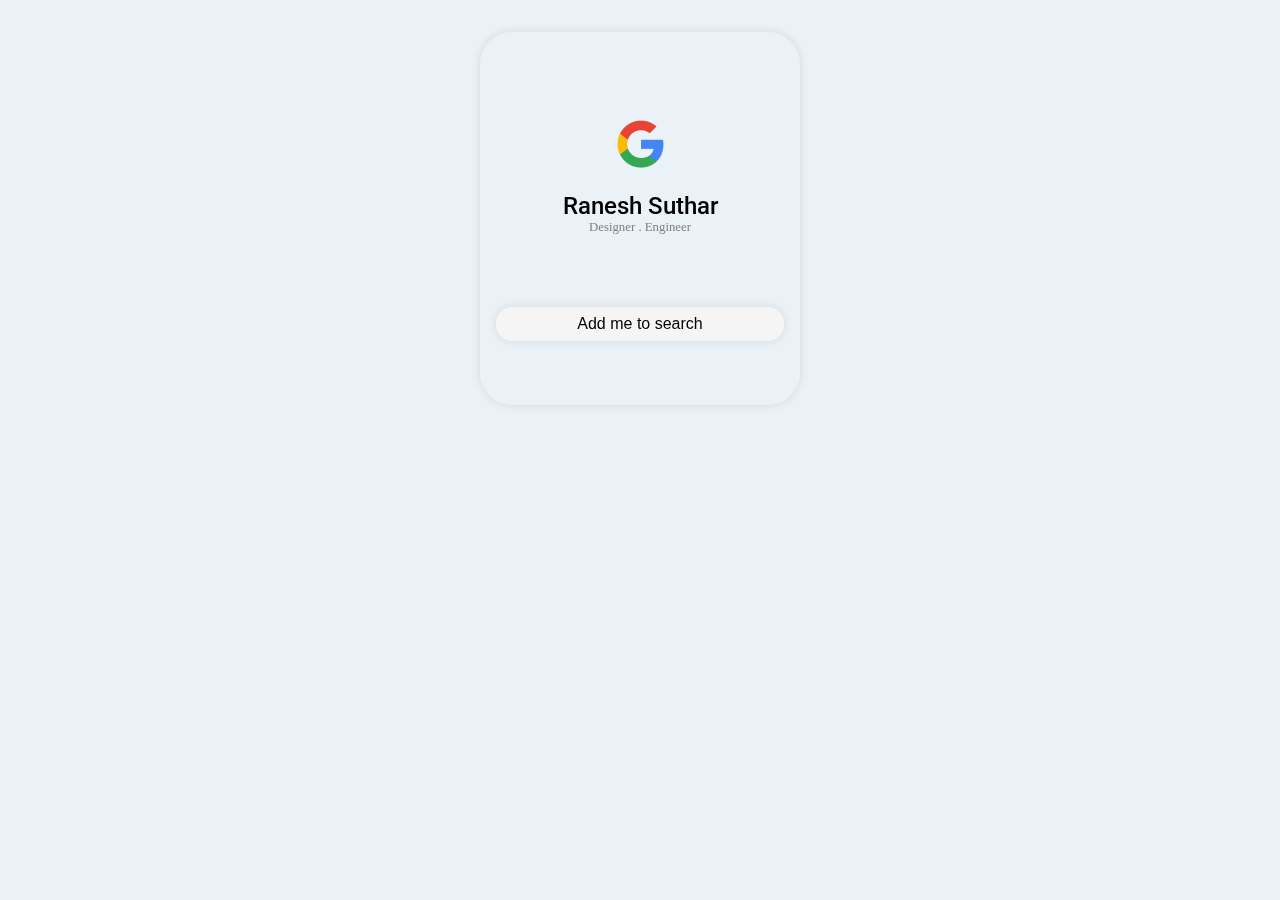
==== assignment2/view.html @ 0ea1176f "all assignments" ====
<!DOCTYPE html>
<html lang="en">
<head>
    <meta charset="UTF-8">
    <meta name="viewport" content="width=device-width, initial-scale=1.0">
    <title>View</title>
    <link rel="stylesheet" href="style.css">
</head>
<body>
    <div class="card">
        <img class="ggl" src="./images/google1.png" alt="">
        <p class="para">Ranesh Suthar</p>
        <div class="par">
            <p>Designer . Engineer</p>
        </div>
        <div class="socials">
            <img src="/images/facebook.png" alt="">
            <img src="/images/twitter.png" alt="">
            <img src="/images/instagram.png" alt="">
        </div>
        <button>Add me to search</button>  
    </div>
</body>
</html>
---- assignment2/style.css ----
@import url('https://fonts.googleapis.com/css2?family=Montserrat:ital,wght@0,100..900;1,100..900&family=Roboto:ital,wght@0,100;0,300;0,400;0,500;0,700;0,900;1,100;1,300;1,400;1,500;1,700;1,900&display=swap');

/* reset */
*, *::before, *::after{
    box-sizing: border-box;
    margin: 0;
    padding: 0;
}

html{
    font-size: 16px;
    /* 1rem = 16px; */
}
body{
    background-color:#eaf2f8;
}
.card{
    background: inherit;
    backdrop-filter: blur(10px);
    border-radius: 2rem;
    box-shadow: 0 0 10px rgba(0,0,0,0.1);
    margin: 2rem auto;
    max-width: 20rem;
    padding: 1rem;
    width: 40%;
    display: flex;
    justify-content: center;
    flex-direction: column;

}
.card .ggl{
    margin-top: 3.5rem;
    padding: 1rem;
    display: block;
    margin-left: auto;
    margin-right: auto;
} 
.card .para{
    font-family: 'Roboto', sans-serif;
    font-weight: 500;
    font-size: 1.5rem;
    margin-top: 0.5rem;
    text-align: center;  
}
.card .par{
    font-weight: 200;
    font-size: 0.8rem;
    margin-top: 0rem;
    text-align: center; 
    color: gray; 
}
.socials{
    display: flex;
    justify-content: center;
    margin-top: 1rem;
    gap: 1rem;
}
button{
    background-color: #f5f5f5;
    border: none;
    border-radius: 1rem;
    box-shadow: 0 0 10px rgba(0,0,0,0.1);
    cursor: pointer;
    font-size: 1rem;
    margin-top: 3.5rem;
    margin-bottom: 3rem;
    padding: 0.5rem;
}
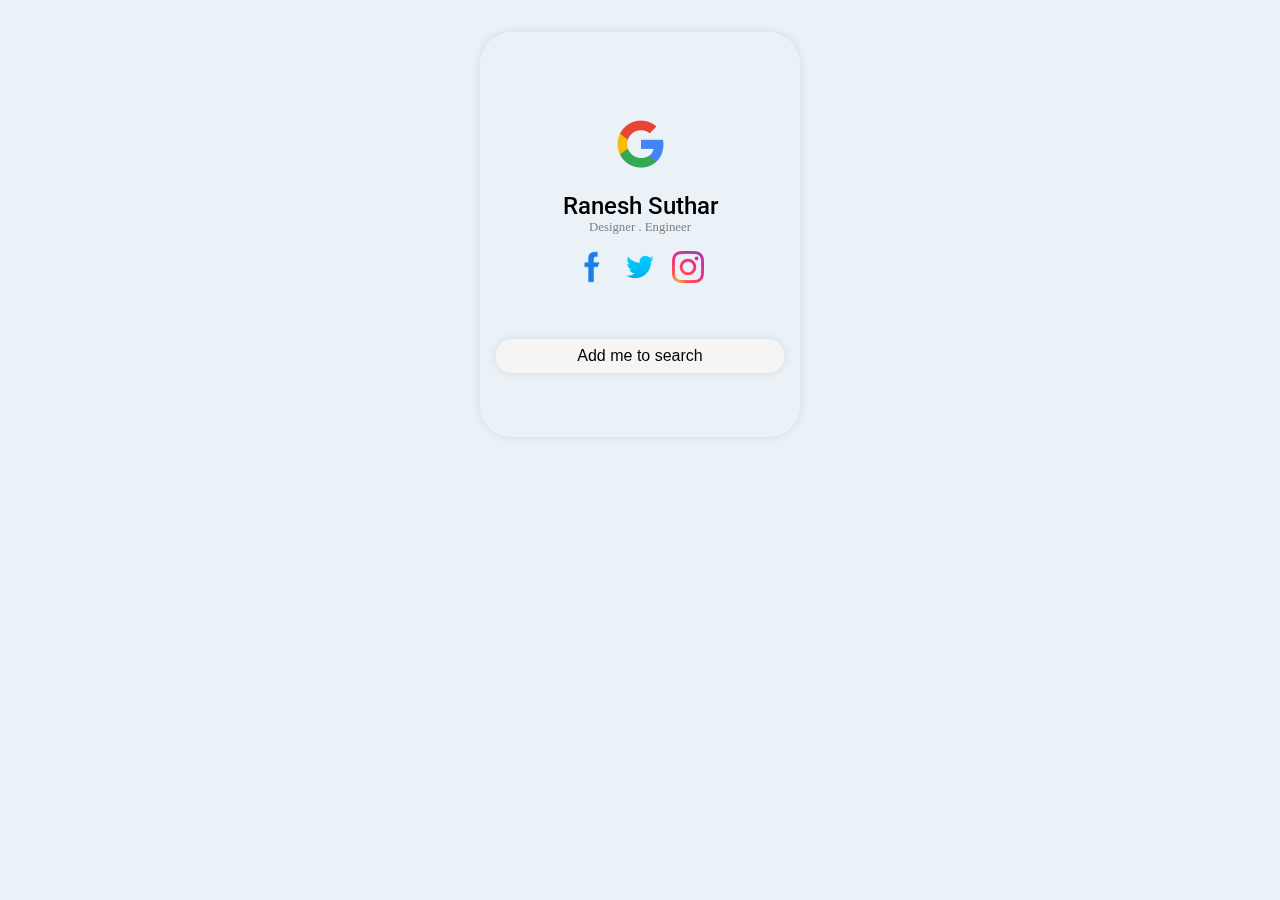
==== commit 12caff12: "update" ====
--- a/assignment2/view.html
+++ b/assignment2/view.html
@@ -14,9 +14,9 @@
             <p>Designer . Engineer</p>
         </div>
         <div class="socials">
-            <img src="/images/facebook.png" alt="">
-            <img src="/images/twitter.png" alt="">
-            <img src="/images/instagram.png" alt="">
+            <img src="./images/facebook.png" alt="">
+            <img src="./images/twitter.png" alt="">
+            <img src="./images/instagram.png" alt="">
         </div>
         <button>Add me to search</button>  
     </div>
